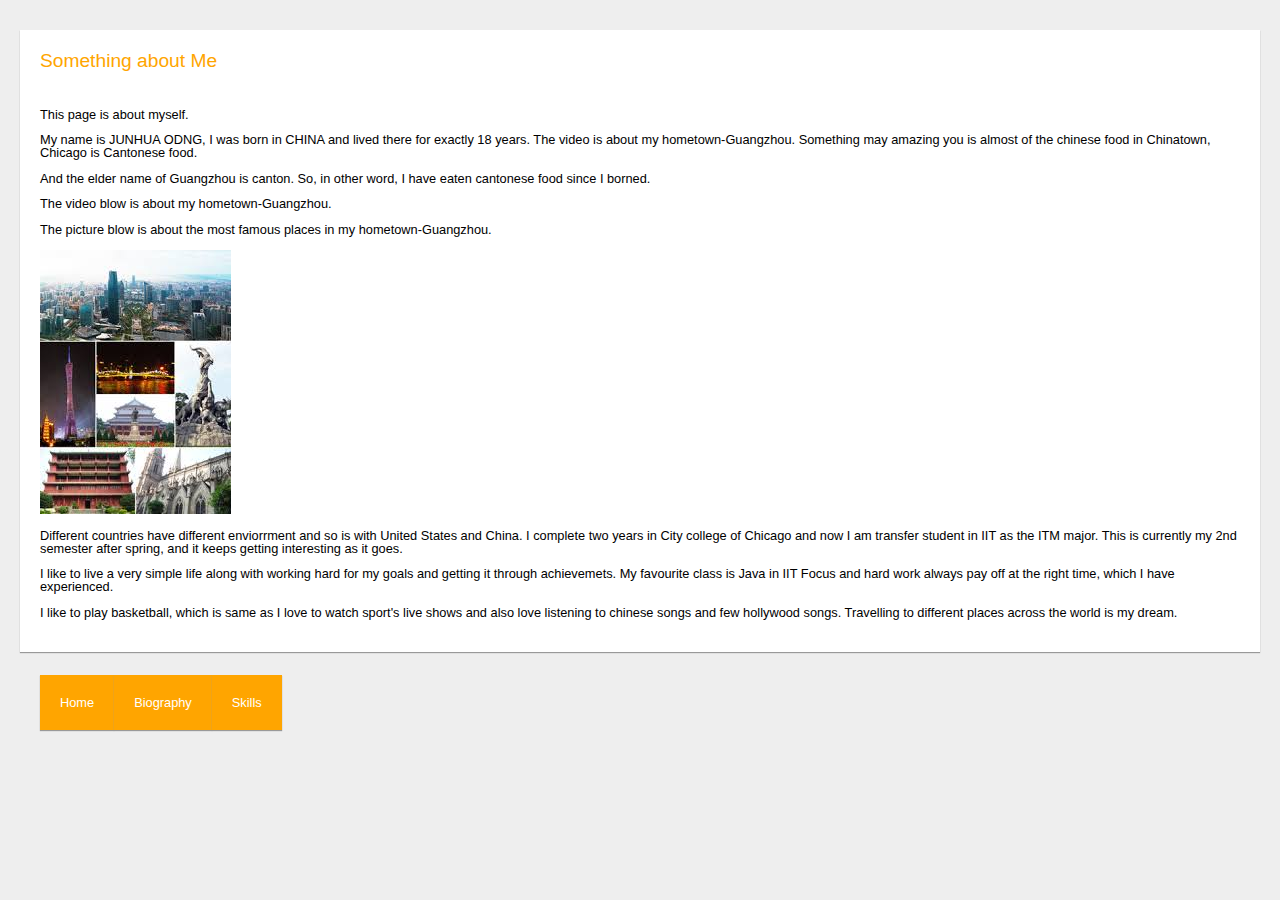
==== me.html @ a9726a1f "Update me.html" ====
<!DOCTYPE html>
<html>
<head>
<title>personal information</title>
   <meta name="author" content="your name" />
   <meta name="description" content="" />
<link rel="stylesheet" type="text/css" href="css/styleforme.css" >
</head>

<body>
   <div id="page">
       <div id="content">
           <h2> Something about Me </h2>
		   <img src="https://avatars1.githubusercontent.com/u/28910448?v=3&s=460" alt="">
           <p> This page is about myself. </p>
           <p> My name is JUNHUA ODNG, I was born in CHINA and lived there for exactly 18 years. The video is about my hometown-Guangzhou. Something may amazing you is almost of the chinese food in Chinatown, Chicago is Cantonese food.</p>
           <p>And the elder name of Guangzhou is canton. So, in other word, I have eaten cantonese food since I borned.</p>
		   <p>The video blow is about my hometown-Guangzhou.</p>
		   <object width="425" height="344" data="https://www.youtube.com/embed/9HuL-HZQnIE"></object>
		   <p>The picture blow is about the most famous places in my hometown-Guangzhou.</p>
          <img src="images/guangzhou.jpg" alt="guangzhou">
		   <p>Different countries have different enviorrment and so is
           with United States and China. I complete two years in City college of Chicago and now I am transfer student in IIT as the ITM major. This is
           currently my 2nd semester after spring, and it keeps getting interesting as it goes.</p>
           <p> I like to live a very simple life along with working hard for my goals and getting it through achievemets. My favourite class is Java in IIT Focus and hard work always pay off at the right time, which I have experienced. </p>
           <p> I like to play basketball, which is same as I love to watch sport's live shows and also love listening to chinese songs and few hollywood songs. Travelling to different places across the world is my dream.</p>
        </div>   
       </div>
       <div id="nav">
           <ul>
               <li><a href="index.html">Home</a>
               <li><a href="Biography.html">Biography</a>
               <li><a href="Skills.html">Skills</a>
           </ul>  
       </div>
</body>
</html>
---- css/styleforme.css ----
p{ line-height: 1em; }
h1, h2, h3, h4{
color: orange;
   font-weight: normal;
   line-height: 1.1em;
   margin: 0 0 .5em 0;
}
h1{ font-size: 1.7em; }
h2{ font-size: 1.5em; }
a{
   color: black;
   text-decoration: none;
}
   a:hover,
   a:active{ text-decoration: underline; }
body{
font-family: arial; font-size: 80%; line-height: 1.2em; width: 100%; margin: 0; background: #eee;
}
/* you can put your code all in one line like above */
#page{ margin: 20px; }
#logo{
   width: 35%;
   margin-top: 5px;
   font-family: georgia;
   display: inline-block;
}
#nav{
   width: 60%;
   display: inline-block;
   text-align: left;
   float: left;
}
   #nav ul{}
       #nav ul li{
           display: inline-block;
           height: 62px;
       }
           #nav ul li a{
               padding: 20px;
               background: orange;
               color: white;
           }
           #nav ul li a:hover{
               background-color: #ffb424;
               box-shadow: 0px 1px 1px #666;
           }
           #nav ul li a:active{ background-color: #ff8f00; }

#content{
   margin: 30px 0;
   background: white;
   padding: 20px;
   clear: both;
}
#footer{
   border-bottom: 1px #ccc solid;
   margin-bottom: 10px;
}
   #footer p{
       text-align: left;
       text-transform: uppercase;
       font-size: 80%;
       color: grey;
   }
#content,
ul li a{ box-shadow: 0px 1px 1px #999; }
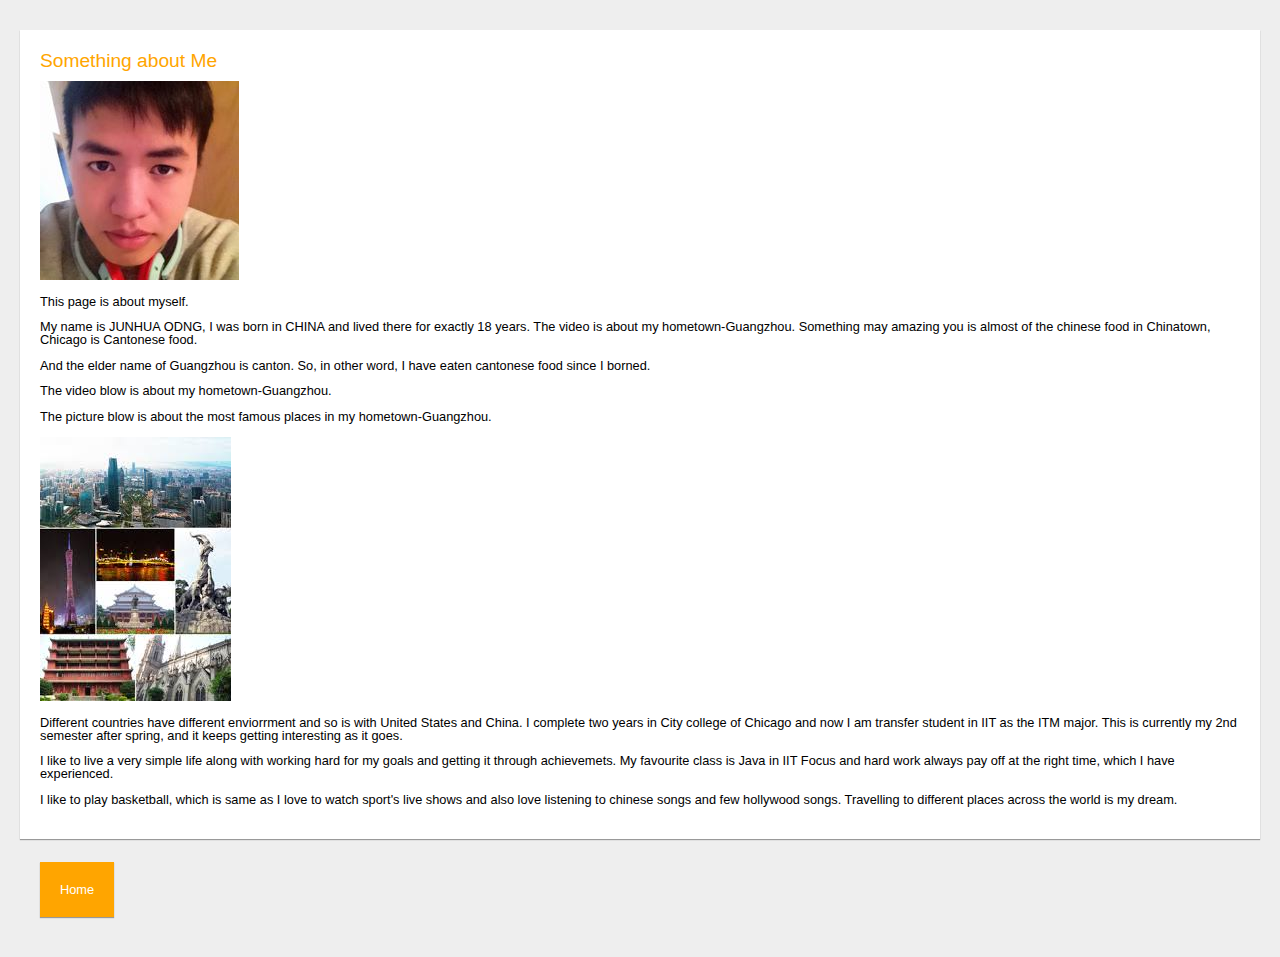
==== commit 4cde2c3c: "Update me.html" ====
--- a/me.html
+++ b/me.html
@@ -11,7 +11,7 @@
    <div id="page">
        <div id="content">
            <h2> Something about Me </h2>
-		   <img src="https://avatars1.githubusercontent.com/u/28910448?v=3&s=460" alt="">
+		   <img src="images/me.png" alt="me">
            <p> This page is about myself. </p>
            <p> My name is JUNHUA ODNG, I was born in CHINA and lived there for exactly 18 years. The video is about my hometown-Guangzhou. Something may amazing you is almost of the chinese food in Chinatown, Chicago is Cantonese food.</p>
            <p>And the elder name of Guangzhou is canton. So, in other word, I have eaten cantonese food since I borned.</p>
@@ -29,9 +29,7 @@
        <div id="nav">
            <ul>
                <li><a href="index.html">Home</a>
-               <li><a href="Biography.html">Biography</a>
-               <li><a href="Skills.html">Skills</a>
-           </ul>  
+               </ul>  
        </div>
 </body>
 </html>
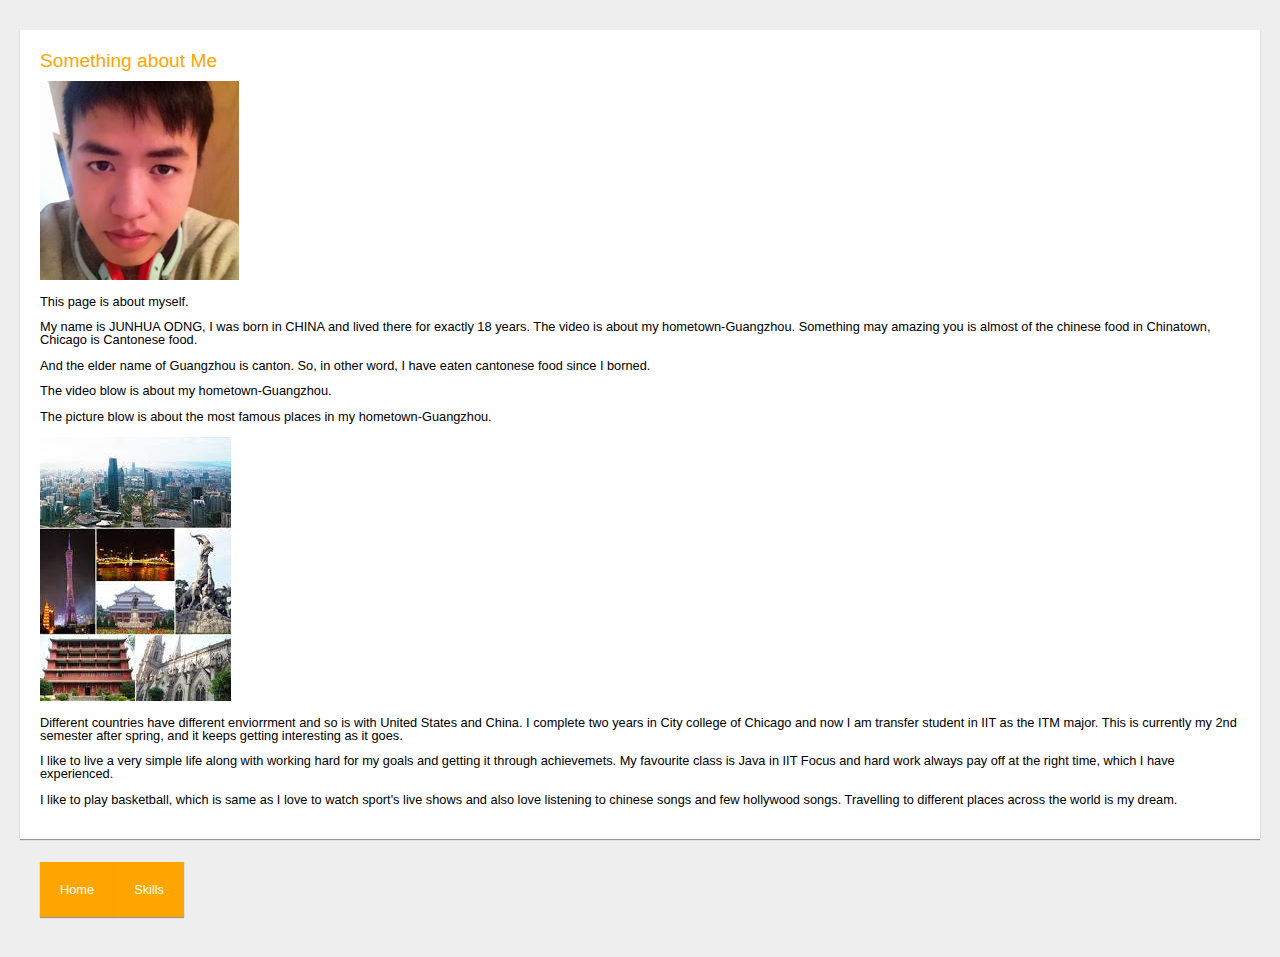
==== commit 5fd10be5: "Update me.html" ====
--- a/me.html
+++ b/me.html
@@ -29,6 +29,7 @@
        <div id="nav">
            <ul>
                <li><a href="index.html">Home</a>
+		   <li><a href="skills.html">Skills</a>
                </ul>  
        </div>
 </body>
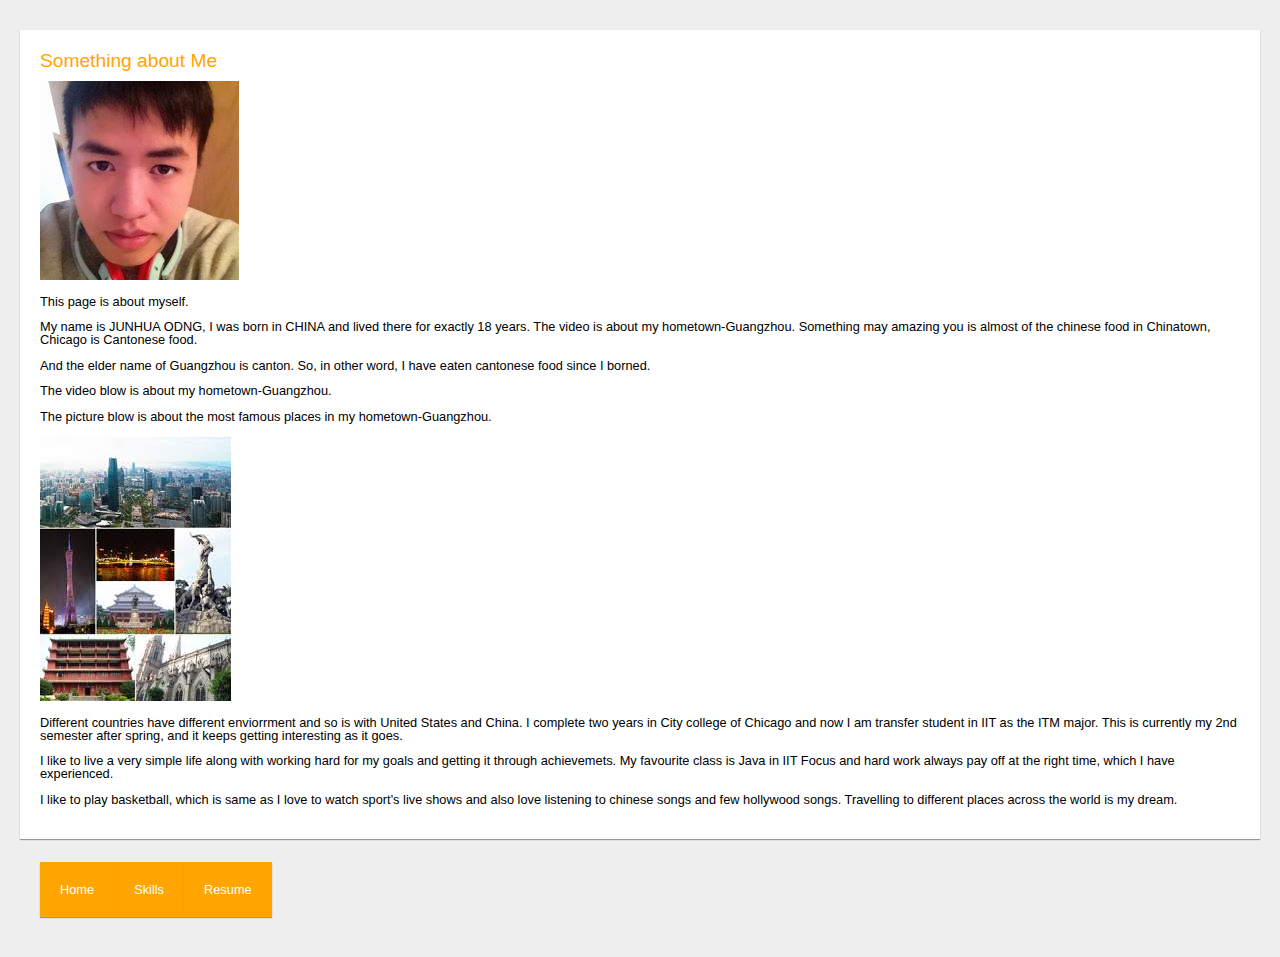
==== commit 3ae41c83: "Update me.html" ====
--- a/me.html
+++ b/me.html
@@ -30,6 +30,7 @@
            <ul>
                <li><a href="index.html">Home</a>
 		   <li><a href="skills.html">Skills</a>
+			  <li><a href="Resume.html">Resume</a>
                </ul>  
        </div>
 </body>
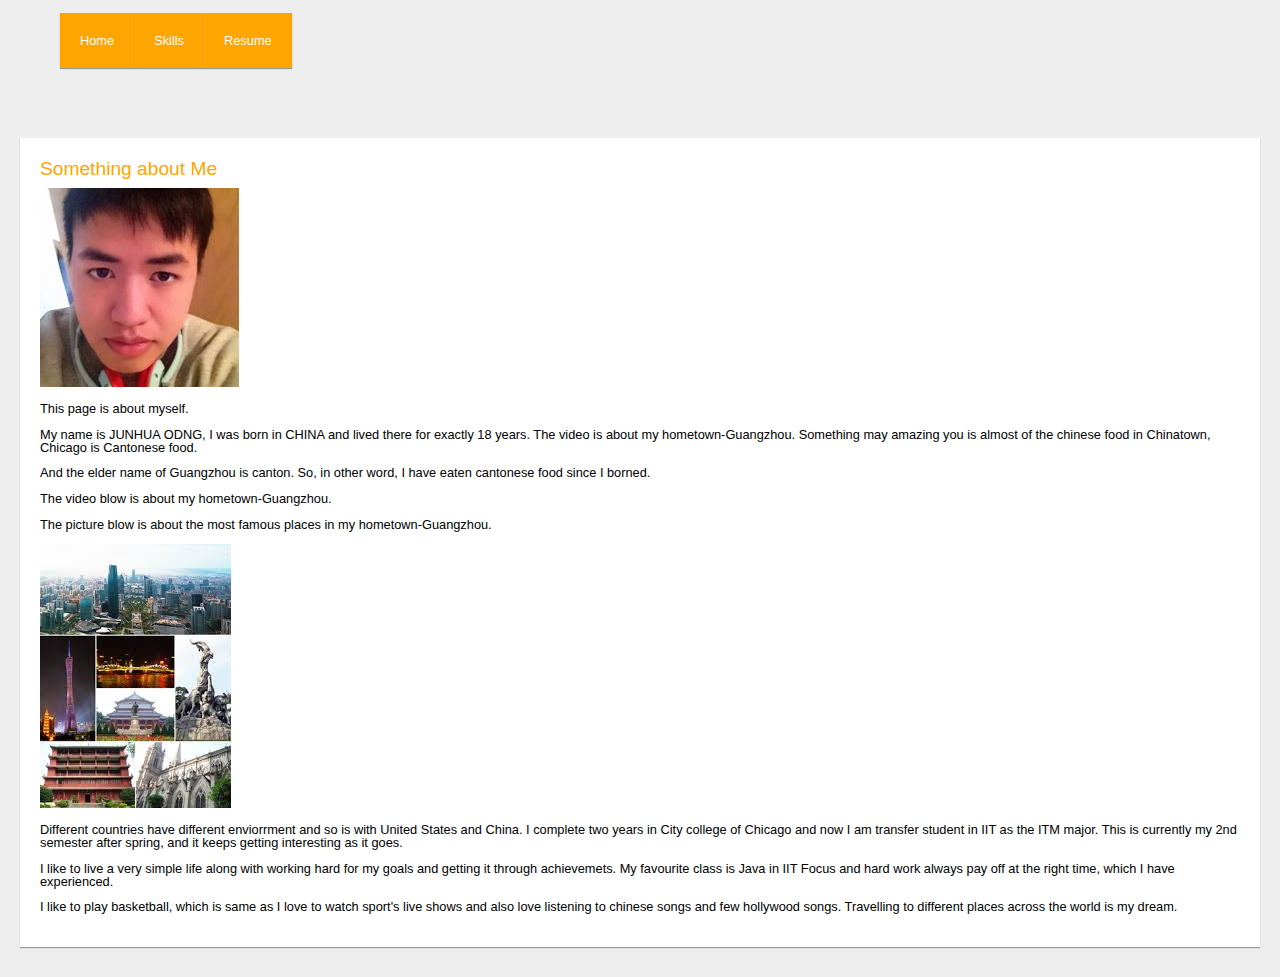
==== commit 9b8d2e54: "Update me.html" ====
--- a/me.html
+++ b/me.html
@@ -5,10 +5,18 @@
    <meta name="author" content="your name" />
    <meta name="description" content="" />
 <link rel="stylesheet" type="text/css" href="css/styleforme.css" >
+<link rel="stylesheet" type="text/css" href="css/normalizer.css" >
 </head>
 
 <body>
-   <div id="page">
+   <div id="page"> 
+       <div id="nav">
+           <ul>
+               <li><a href="index.html">Home</a>
+		   <li><a href="skills.html">Skills</a>
+			  <li><a href="Resume.html">Resume</a>
+               </ul>  
+       </div>
        <div id="content">
            <h2> Something about Me </h2>
 		   <img src="images/me.png" alt="me">
@@ -26,12 +34,6 @@
            <p> I like to play basketball, which is same as I love to watch sport's live shows and also love listening to chinese songs and few hollywood songs. Travelling to different places across the world is my dream.</p>
         </div>   
        </div>
-       <div id="nav">
-           <ul>
-               <li><a href="index.html">Home</a>
-		   <li><a href="skills.html">Skills</a>
-			  <li><a href="Resume.html">Resume</a>
-               </ul>  
-       </div>
+      
 </body>
 </html>
--- a/css/styleforme.css
+++ b/css/styleforme.css
@@ -28,7 +28,7 @@
    width: 60%;
    display: inline-block;
    text-align: left;
-   float: left;
+   float: top;
 }
    #nav ul{}
        #nav ul li{
--- a/css/normalizer.css
+++ b/css/normalizer.css
@@ -0,0 +1,427 @@
+/*! normalize.css v3.0.2 | MIT License | git.io/normalize */
+
+/**
+ * 1. Set default font family to sans-serif.
+ * 2. Prevent iOS text size adjust after orientation change, without disabling
+ *    user zoom.
+ */
+
+html {
+  font-family: sans-serif; /* 1 */
+  -ms-text-size-adjust: 100%; /* 2 */
+  -webkit-text-size-adjust: 100%; /* 2 */
+}
+
+/**
+ * Remove default margin.
+ */
+
+body {
+  margin: 0;
+}
+
+/* HTML5 display definitions
+   ========================================================================== */
+
+/**
+ * Correct `block` display not defined for any HTML5 element in IE 8/9.
+ * Correct `block` display not defined for `details` or `summary` in IE 10/11
+ * and Firefox.
+ * Correct `block` display not defined for `main` in IE 11.
+ */
+
+article,
+aside,
+details,
+figcaption,
+figure,
+footer,
+header,
+hgroup,
+main,
+menu,
+nav,
+section,
+summary {
+  display: block;
+}
+
+/**
+ * 1. Correct `inline-block` display not defined in IE 8/9.
+ * 2. Normalize vertical alignment of `progress` in Chrome, Firefox, and Opera.
+ */
+
+audio,
+canvas,
+progress,
+video {
+  display: inline-block; /* 1 */
+  vertical-align: baseline; /* 2 */
+}
+
+/**
+ * Prevent modern browsers from displaying `audio` without controls.
+ * Remove excess height in iOS 5 devices.
+ */
+
+audio:not([controls]) {
+  display: none;
+  height: 0;
+}
+
+/**
+ * Address `[hidden]` styling not present in IE 8/9/10.
+ * Hide the `template` element in IE 8/9/11, Safari, and Firefox < 22.
+ */
+
+[hidden],
+template {
+  display: none;
+}
+
+/* Links
+   ========================================================================== */
+
+/**
+ * Remove the gray background color from active links in IE 10.
+ */
+
+a {
+  background-color: transparent;
+}
+
+/**
+ * Improve readability when focused and also mouse hovered in all browsers.
+ */
+
+a:active,
+a:hover {
+  outline: 0;
+}
+
+/* Text-level semantics
+   ========================================================================== */
+
+/**
+ * Address styling not present in IE 8/9/10/11, Safari, and Chrome.
+ */
+
+abbr[title] {
+  border-bottom: 1px dotted;
+}
+
+/**
+ * Address style set to `bolder` in Firefox 4+, Safari, and Chrome.
+ */
+
+b,
+strong {
+  font-weight: bold;
+}
+
+/**
+ * Address styling not present in Safari and Chrome.
+ */
+
+dfn {
+  font-style: italic;
+}
+
+/**
+ * Address variable `h1` font-size and margin within `section` and `article`
+ * contexts in Firefox 4+, Safari, and Chrome.
+ */
+
+h1 {
+  font-size: 2em;
+  margin: 0.67em 0;
+}
+
+/**
+ * Address styling not present in IE 8/9.
+ */
+
+mark {
+  background: #ff0;
+  color: #000;
+}
+
+/**
+ * Address inconsistent and variable font size in all browsers.
+ */
+
+small {
+  font-size: 80%;
+}
+
+/**
+ * Prevent `sub` and `sup` affecting `line-height` in all browsers.
+ */
+
+sub,
+sup {
+  font-size: 75%;
+  line-height: 0;
+  position: relative;
+  vertical-align: baseline;
+}
+
+sup {
+  top: -0.5em;
+}
+
+sub {
+  bottom: -0.25em;
+}
+
+/* Embedded content
+   ========================================================================== */
+
+/**
+ * Remove border when inside `a` element in IE 8/9/10.
+ */
+
+img {
+  border: 0;
+}
+
+/**
+ * Correct overflow not hidden in IE 9/10/11.
+ */
+
+svg:not(:root) {
+  overflow: hidden;
+}
+
+/* Grouping content
+   ========================================================================== */
+
+/**
+ * Address margin not present in IE 8/9 and Safari.
+ */
+
+figure {
+  margin: 1em 40px;
+}
+
+/**
+ * Address differences between Firefox and other browsers.
+ */
+
+hr {
+  -moz-box-sizing: content-box;
+  box-sizing: content-box;
+  height: 0;
+}
+
+/**
+ * Contain overflow in all browsers.
+ */
+
+pre {
+  overflow: auto;
+}
+
+/**
+ * Address odd `em`-unit font size rendering in all browsers.
+ */
+
+code,
+kbd,
+pre,
+samp {
+  font-family: monospace, monospace;
+  font-size: 1em;
+}
+
+/* Forms
+   ========================================================================== */
+
+/**
+ * Known limitation: by default, Chrome and Safari on OS X allow very limited
+ * styling of `select`, unless a `border` property is set.
+ */
+
+/**
+ * 1. Correct color not being inherited.
+ *    Known issue: affects color of disabled elements.
+ * 2. Correct font properties not being inherited.
+ * 3. Address margins set differently in Firefox 4+, Safari, and Chrome.
+ */
+
+button,
+input,
+optgroup,
+select,
+textarea {
+  color: inherit; /* 1 */
+  font: inherit; /* 2 */
+  margin: 0; /* 3 */
+}
+
+/**
+ * Address `overflow` set to `hidden` in IE 8/9/10/11.
+ */
+
+button {
+  overflow: visible;
+}
+
+/**
+ * Address inconsistent `text-transform` inheritance for `button` and `select`.
+ * All other form control elements do not inherit `text-transform` values.
+ * Correct `button` style inheritance in Firefox, IE 8/9/10/11, and Opera.
+ * Correct `select` style inheritance in Firefox.
+ */
+
+button,
+select {
+  text-transform: none;
+}
+
+/**
+ * 1. Avoid the WebKit bug in Android 4.0.* where (2) destroys native `audio`
+ *    and `video` controls.
+ * 2. Correct inability to style clickable `input` types in iOS.
+ * 3. Improve usability and consistency of cursor style between image-type
+ *    `input` and others.
+ */
+
+button,
+html input[type="button"], /* 1 */
+input[type="reset"],
+input[type="submit"] {
+  -webkit-appearance: button; /* 2 */
+  cursor: pointer; /* 3 */
+}
+
+/**
+ * Re-set default cursor for disabled elements.
+ */
+
+button[disabled],
+html input[disabled] {
+  cursor: default;
+}
+
+/**
+ * Remove inner padding and border in Firefox 4+.
+ */
+
+button::-moz-focus-inner,
+input::-moz-focus-inner {
+  border: 0;
+  padding: 0;
+}
+
+/**
+ * Address Firefox 4+ setting `line-height` on `input` using `!important` in
+ * the UA stylesheet.
+ */
+
+input {
+  line-height: normal;
+}
+
+/**
+ * It's recommended that you don't attempt to style these elements.
+ * Firefox's implementation doesn't respect box-sizing, padding, or width.
+ *
+ * 1. Address box sizing set to `content-box` in IE 8/9/10.
+ * 2. Remove excess padding in IE 8/9/10.
+ */
+
+input[type="checkbox"],
+input[type="radio"] {
+  box-sizing: border-box; /* 1 */
+  padding: 0; /* 2 */
+}
+
+/**
+ * Fix the cursor style for Chrome's increment/decrement buttons. For certain
+ * `font-size` values of the `input`, it causes the cursor style of the
+ * decrement button to change from `default` to `text`.
+ */
+
+input[type="number"]::-webkit-inner-spin-button,
+input[type="number"]::-webkit-outer-spin-button {
+  height: auto;
+}
+
+/**
+ * 1. Address `appearance` set to `searchfield` in Safari and Chrome.
+ * 2. Address `box-sizing` set to `border-box` in Safari and Chrome
+ *    (include `-moz` to future-proof).
+ */
+
+input[type="search"] {
+  -webkit-appearance: textfield; /* 1 */
+  -moz-box-sizing: content-box;
+  -webkit-box-sizing: content-box; /* 2 */
+  box-sizing: content-box;
+}
+
+/**
+ * Remove inner padding and search cancel button in Safari and Chrome on OS X.
+ * Safari (but not Chrome) clips the cancel button when the search input has
+ * padding (and `textfield` appearance).
+ */
+
+input[type="search"]::-webkit-search-cancel-button,
+input[type="search"]::-webkit-search-decoration {
+  -webkit-appearance: none;
+}
+
+/**
+ * Define consistent border, margin, and padding.
+ */
+
+fieldset {
+  border: 1px solid #c0c0c0;
+  margin: 0 2px;
+  padding: 0.35em 0.625em 0.75em;
+}
+
+/**
+ * 1. Correct `color` not being inherited in IE 8/9/10/11.
+ * 2. Remove padding so people aren't caught out if they zero out fieldsets.
+ */
+
+legend {
+  border: 0; /* 1 */
+  padding: 0; /* 2 */
+}
+
+/**
+ * Remove default vertical scrollbar in IE 8/9/10/11.
+ */
+
+textarea {
+  overflow: auto;
+}
+
+/**
+ * Don't inherit the `font-weight` (applied by a rule above).
+ * NOTE: the default cannot safely be changed in Chrome and Safari on OS X.
+ */
+
+optgroup {
+  font-weight: bold;
+}
+
+/* Tables
+   ========================================================================== */
+
+/**
+ * Remove most spacing between table cells.
+ */
+
+table {
+  border-collapse: collapse;
+  border-spacing: 0;
+}
+
+td,
+th {
+  padding: 0;
+}
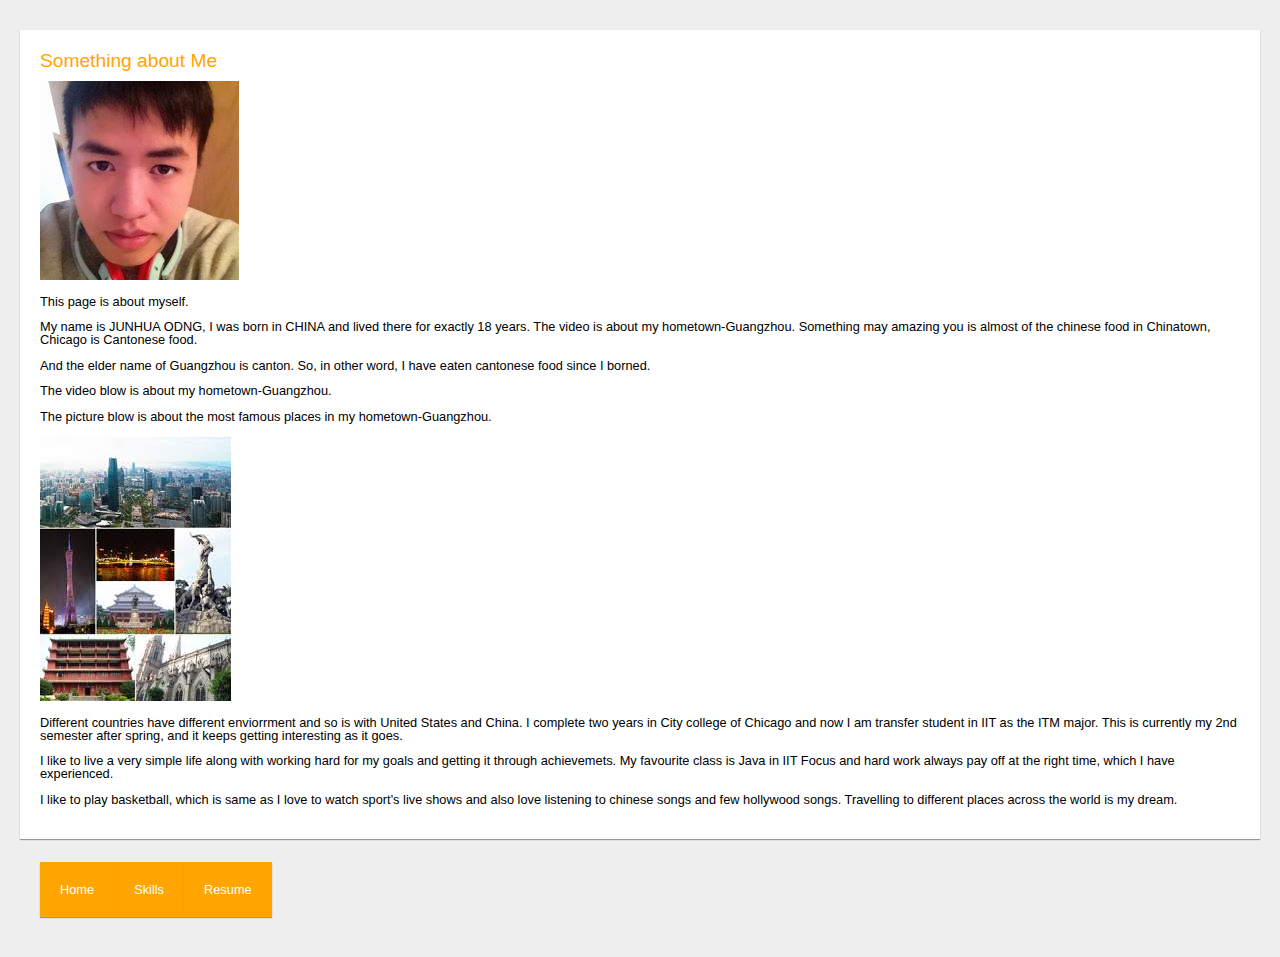
==== commit f2cce40c: "Update me.html" ====
--- a/me.html
+++ b/me.html
@@ -10,13 +10,7 @@
 
 <body>
    <div id="page"> 
-       <div id="nav">
-           <ul>
-               <li><a href="index.html">Home</a>
-		   <li><a href="skills.html">Skills</a>
-			  <li><a href="Resume.html">Resume</a>
-               </ul>  
-       </div>
+       
        <div id="content">
            <h2> Something about Me </h2>
 		   <img src="images/me.png" alt="me">
@@ -34,6 +28,12 @@
            <p> I like to play basketball, which is same as I love to watch sport's live shows and also love listening to chinese songs and few hollywood songs. Travelling to different places across the world is my dream.</p>
         </div>   
        </div>
-      
+      <div id="nav">
+           <ul>
+               <li><a href="index.html">Home</a>
+		   <li><a href="skills.html">Skills</a>
+			  <li><a href="Resume.html">Resume</a>
+               </ul>  
+       </div>
 </body>
 </html>
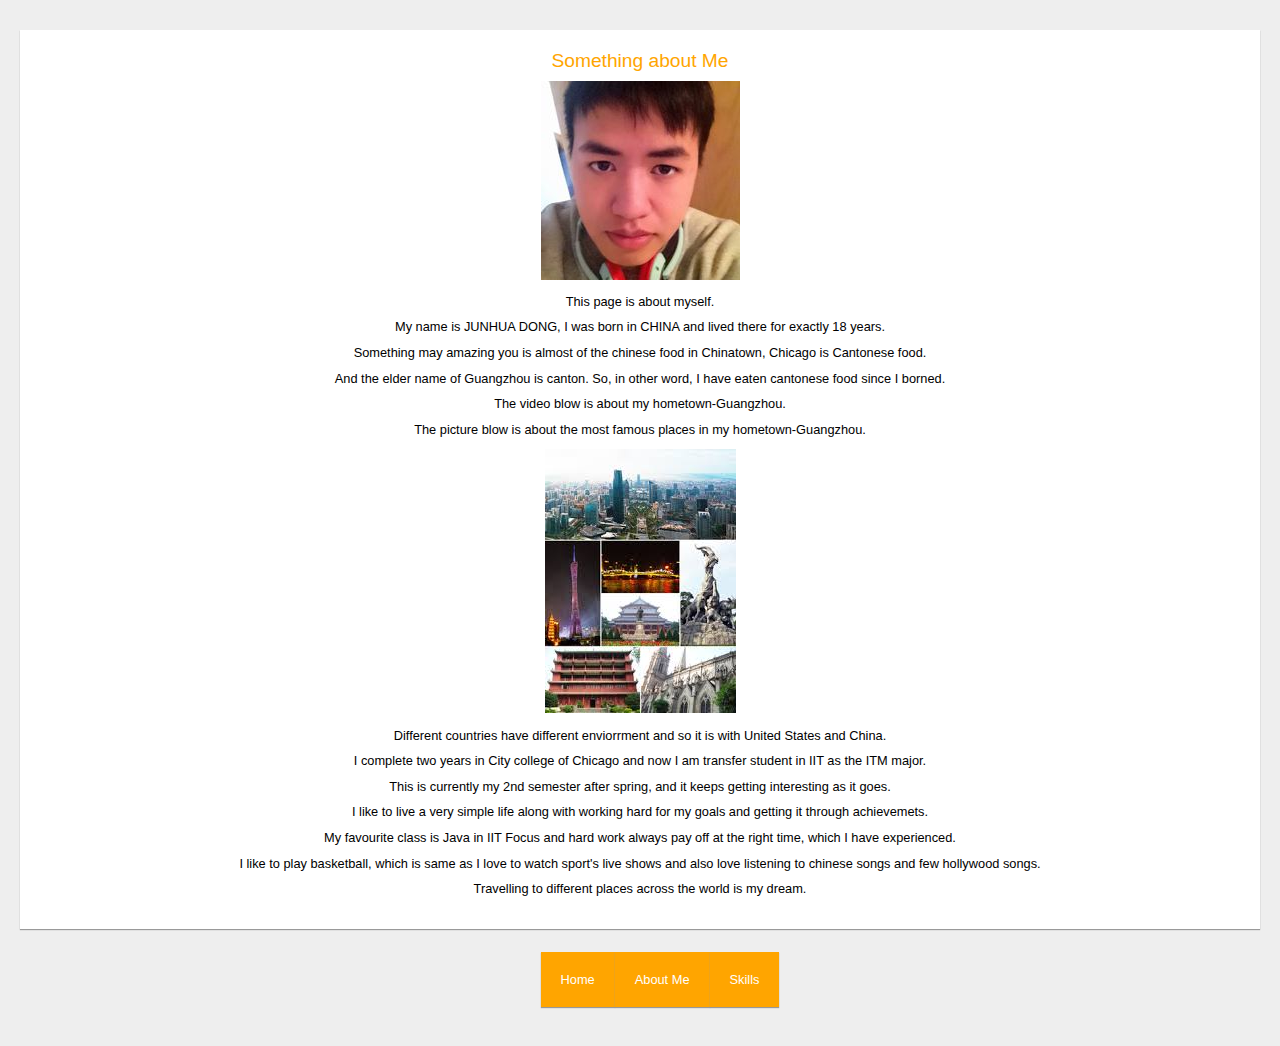
==== commit b9eb0d2b: "Update me.html" ====
--- a/me.html
+++ b/me.html
@@ -1,39 +1,49 @@
 <!DOCTYPE html>
 <html>
 <head>
+<style type="text/css">
+@import url('https://fonts.googleapis.com/css?family=Open+Sans');
+body {
+margin: auto;
+}
+</style>
 <title>personal information</title>
-   <meta name="author" content="your name" />
-   <meta name="description" content="" />
+<meta name="author" content="your name" />
+<meta name="description" content="" />
+<link rel="stylesheet" type="text/css" href="css/normalizer.css" >
 <link rel="stylesheet" type="text/css" href="css/styleforme.css" >
-<link rel="stylesheet" type="text/css" href="css/normalizer.css" >
 </head>
+<body>
+<div id="page">
 
-<body>
-   <div id="page"> 
-       
-       <div id="content">
-           <h2> Something about Me </h2>
-		   <img src="images/me.png" alt="me">
-           <p> This page is about myself. </p>
-           <p> My name is JUNHUA ODNG, I was born in CHINA and lived there for exactly 18 years. The video is about my hometown-Guangzhou. Something may amazing you is almost of the chinese food in Chinatown, Chicago is Cantonese food.</p>
-           <p>And the elder name of Guangzhou is canton. So, in other word, I have eaten cantonese food since I borned.</p>
-		   <p>The video blow is about my hometown-Guangzhou.</p>
-		   <object width="425" height="344" data="https://www.youtube.com/embed/9HuL-HZQnIE"></object>
-		   <p>The picture blow is about the most famous places in my hometown-Guangzhou.</p>
-          <img src="images/guangzhou.jpg" alt="guangzhou">
-		   <p>Different countries have different enviorrment and so is
-           with United States and China. I complete two years in City college of Chicago and now I am transfer student in IIT as the ITM major. This is
-           currently my 2nd semester after spring, and it keeps getting interesting as it goes.</p>
-           <p> I like to live a very simple life along with working hard for my goals and getting it through achievemets. My favourite class is Java in IIT Focus and hard work always pay off at the right time, which I have experienced. </p>
-           <p> I like to play basketball, which is same as I love to watch sport's live shows and also love listening to chinese songs and few hollywood songs. Travelling to different places across the world is my dream.</p>
-        </div>   
-       </div>
-      <div id="nav">
-           <ul>
-               <li><a href="index.html">Home</a>
-		   <li><a href="skills.html">Skills</a>
-			  <li><a href="Resume.html">Resume</a>
-               </ul>  
-       </div>
+<div id="content">
+<h2> Something about Me </h2>
+<img src="images/me.png" alt="me">
+<p> This page is about myself. </p>
+<p> My name is JUNHUA DONG, I was born in CHINA and lived there for exactly 18 years. </p>
+<p>Something may amazing you is almost of the chinese food in Chinatown, Chicago is Cantonese food.</p>
+<p>And the elder name of Guangzhou is canton. So, in other word, I have eaten cantonese food since I borned.</p>
+<p>The video blow is about my hometown-Guangzhou. </p>
+<object width="425" height="344" data="https://www.youtube.com/embed/9HuL-HZQnIE"></object>
+<p>The picture blow is about the most famous places in my hometown-Guangzhou.</p>
+<img src="images/guangzhou.jpg" alt="guangzhou">
+<p>Different countries have different enviorrment and so it is with United States and China. </p>
+<p>I complete two years in City college of Chicago and now I am transfer student in IIT as the ITM major. </p>
+<p>This is currently my 2nd semester after spring, and it keeps getting interesting as it goes.</p>
+<p> I like to live a very simple life along with working hard for my goals and getting it through achievemets. </p>
+<p>My favourite class is Java in IIT Focus and hard work always pay off at the right time, which I have experienced. </p>
+<p> I like to play basketball, which is same as I love to watch sport's live shows and also love listening to chinese songs and few hollywood songs. </p>
+<p>Travelling to different places across the world is my dream.</p>
+</div>   
+</div>
+<div id="nav">
+
+<ul>
+<li><a href="index.html">Home</a>
+<li><a href="aboutme.html">About Me</a>
+<li><a href="skills.html">Skills</a>
+  
+</ul>
+</div>
 </body>
 </html>
--- a/css/styleforme.css
+++ b/css/styleforme.css
@@ -14,7 +14,7 @@
    a:hover,
    a:active{ text-decoration: underline; }
 body{
-font-family: arial; font-size: 80%; line-height: 1.2em; width: 100%; margin: 0; background: #eee;
+font-family: arial; font-size: 80%; line-height: 1.2em; width: 100%; margin: 0; background: #eee; text-align: center;
 }
 /* you can put your code all in one line like above */
 #page{ margin: 20px; }
@@ -27,8 +27,8 @@
 #nav{
    width: 60%;
    display: inline-block;
-   text-align: left;
-   float: top;
+   text-align: center;
+   float: center;
 }
    #nav ul{}
        #nav ul li{
